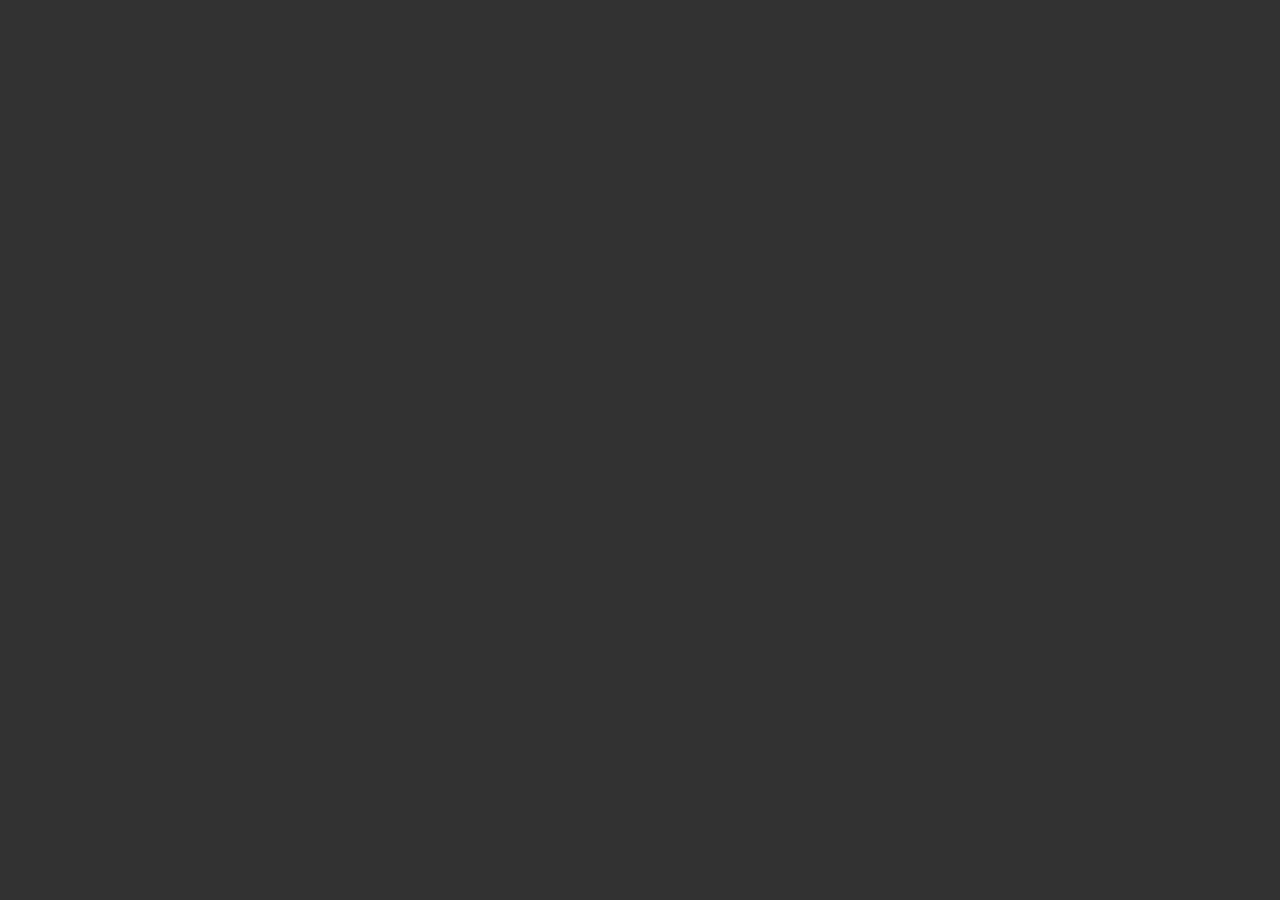
==== phaser/index.html @ 8d91cb68 "Implementação com Phaser 3" ====
<!DOCTYPE html>
<html lang="en">
<head>
    <meta charset="UTF-8">
    <meta http-equiv="X-UA-Compatible" content="IE=edge">
    <meta name="viewport" content="width=device-width, initial-scale=1.0">
    <title>Document</title>
    <script src="phaser.js"></script>
    <style type="text/css">
        body {
            margin: 0;
            background-color: rgb(50, 50, 50);
            image-rendering: pixelated;
        }
    </style>
</head>
<body>
    <script type="text/javascript">

        var config = {
            type: Phaser.AUTO,
            scale: {
                mode: Phaser.Scale.FIT,
                autoCenter: Phaser.Scale.CENTER_BOTH,
                width: 832,
                height: 640
            },
            physics: {
                default: 'arcade',
                arcade: {
                    gravity: { y: 0 },
                    debug: false
                }
            },
            scene: {
                preload: preload,
                create: create,
                update: update
            }
        };

        var gameStart;

        var jogador;
        var npc;
        var paredes;
        var texto;
        
        var game = new Phaser.Game(config);

    //Carregando imagens que serão utilizadas
    function preload ()
    {
        this.load.image('fundo', 'img/CameraDemoMapX4.png');
        this.load.image('parede', 'img/paredes.png');
        this.load.spritesheet('personagem', 
            'img/characterNEWX4.png',
            { frameWidth: 64, frameHeight: 92 }
        );
        this.load.spritesheet('npc', 
            'img/npcX4.png',
            { frameWidth: 64, frameHeight: 120 }
        );
    }

    function create ()
    {

        gameStart = false;

        //Adiciona fundo
        this.add.image(0, 0, 'fundo').setOrigin(0, 0);

        //Adiciona jogador e NPC no mapa
        jogador = this.physics.add.sprite(416, 520, 'personagem');
        npc = this.physics.add.sprite(416, 200, 'npc');

        //Fazer NPC imóvel/não ser afetado por física
        npc.setImmovable(true);
        npc.body.allowGravity = false;

        //Parede invisiveis
        paredes = this.physics.add.staticGroup();
        paredes.create(416, 145, 'parede').setScale(9,1).refreshBody();
        paredes.create(416, 630, 'parede').setScale(9,1).refreshBody();
        
        //Colisão com as bordas da janela e paredes
        jogador.setCollideWorldBounds(true);
        npc.setCollideWorldBounds(true);
        this.physics.add.collider(jogador, paredes);

        //Colisão entre jogador e NPC
        this.physics.add.collider(jogador, npc, falarNPC, null, this);

        //Adiciona animações ao sprite do jogador
        this.anims.create({
            key: 'baixo',
            frames: this.anims.generateFrameNumbers('personagem', { start: 0, end: 3 }),
            frameRate: 10,
            repeat: -1
        });        

        this.anims.create({
            key: 'direita',
            frames: this.anims.generateFrameNumbers('personagem', { start: 4, end: 7 }),
            frameRate: 10,
            repeat: -1
        });

        this.anims.create({
            key: 'cima',
            frames: this.anims.generateFrameNumbers('personagem', { start: 8, end: 11 }),
            frameRate: 10,
            repeat: -1
        });

        this.anims.create({
            key: 'esquerda',
            frames: this.anims.generateFrameNumbers('personagem', { start: 12, end: 15 }),
            frameRate: 10,
            repeat: -1
        });

        //  Ativa leitura do teclado
        teclado = this.input.keyboard.createCursorKeys();

        //Texto - Testando
        texto = this.add.text(333, 333, 'Teste!', {fontFamily: 'Georgia, "Goudy Bookletter 1911", Times, serif', fontSize: '32px', fill: '#000' });
        texto.setVisible(true);
    }

    function update ()
    {
        // Iniciando váriaveis
        if (gameStart == false)
        {
            texto.setVisible(false);
            gameStart = true;
        }

        // Sequência de animações do jogador

        if (teclado.left.isDown)
        {
            jogador.setVelocityX(-240);
            jogador.anims.play('esquerda', true);
        }
        else if (teclado.right.isDown)
        {
            jogador.setVelocityX(240);
            jogador.anims.play('direita', true);
        }
        else if (teclado.up.isDown)
        {
            jogador.setVelocityY(-240);
            jogador.anims.play('cima', true);
        }
        else if (teclado.down.isDown)
        {
            jogador.setVelocityY(240);
            jogador.anims.play('baixo', true);
        }
        else
        {
            jogador.setVelocityX(0);
            jogador.setVelocityY(0);

            jogador.anims.stop();
        }

    }

    function falarNPC (jogador, npc)
    {
        texto.setVisible(true)
    }


    </script>    
</body>
</html>
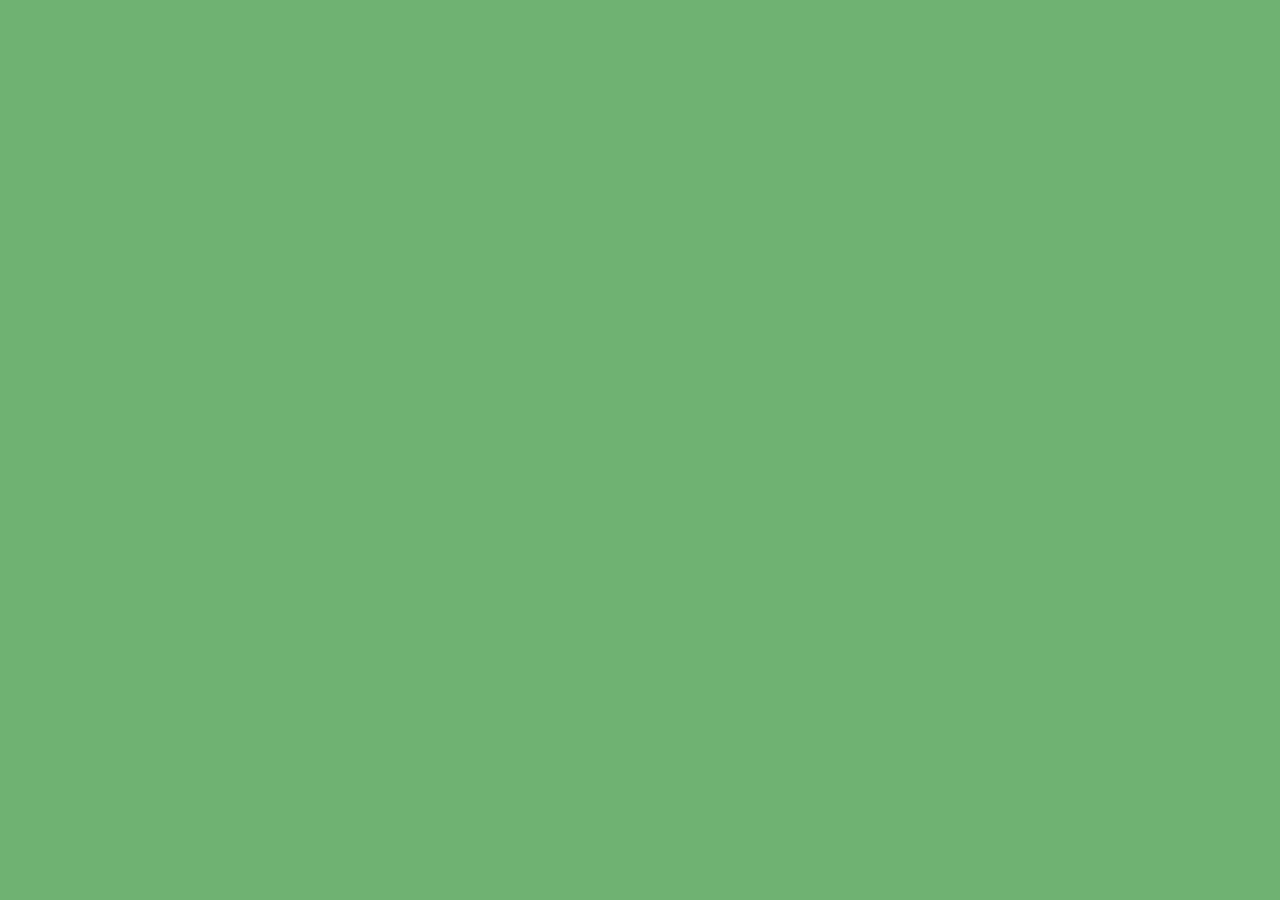
==== commit ac078d20: "Interação com NPC para iniciar o questionário" ====
--- a/phaser/index.html
+++ b/phaser/index.html
@@ -4,178 +4,12 @@
     <meta charset="UTF-8">
     <meta http-equiv="X-UA-Compatible" content="IE=edge">
     <meta name="viewport" content="width=device-width, initial-scale=1.0">
-    <title>Document</title>
+    <title>Perfil de investidor</title>
     <script src="phaser.js"></script>
-    <style type="text/css">
-        body {
-            margin: 0;
-            background-color: rgb(50, 50, 50);
-            image-rendering: pixelated;
-        }
-    </style>
+    <link type='text/css' rel='stylesheet' href='style.css'/>
 </head>
 <body>
-    <script type="text/javascript">
-
-        var config = {
-            type: Phaser.AUTO,
-            scale: {
-                mode: Phaser.Scale.FIT,
-                autoCenter: Phaser.Scale.CENTER_BOTH,
-                width: 832,
-                height: 640
-            },
-            physics: {
-                default: 'arcade',
-                arcade: {
-                    gravity: { y: 0 },
-                    debug: false
-                }
-            },
-            scene: {
-                preload: preload,
-                create: create,
-                update: update
-            }
-        };
-
-        var gameStart;
-
-        var jogador;
-        var npc;
-        var paredes;
-        var texto;
-        
-        var game = new Phaser.Game(config);
-
-    //Carregando imagens que serão utilizadas
-    function preload ()
-    {
-        this.load.image('fundo', 'img/CameraDemoMapX4.png');
-        this.load.image('parede', 'img/paredes.png');
-        this.load.spritesheet('personagem', 
-            'img/characterNEWX4.png',
-            { frameWidth: 64, frameHeight: 92 }
-        );
-        this.load.spritesheet('npc', 
-            'img/npcX4.png',
-            { frameWidth: 64, frameHeight: 120 }
-        );
-    }
-
-    function create ()
-    {
-
-        gameStart = false;
-
-        //Adiciona fundo
-        this.add.image(0, 0, 'fundo').setOrigin(0, 0);
-
-        //Adiciona jogador e NPC no mapa
-        jogador = this.physics.add.sprite(416, 520, 'personagem');
-        npc = this.physics.add.sprite(416, 200, 'npc');
-
-        //Fazer NPC imóvel/não ser afetado por física
-        npc.setImmovable(true);
-        npc.body.allowGravity = false;
-
-        //Parede invisiveis
-        paredes = this.physics.add.staticGroup();
-        paredes.create(416, 145, 'parede').setScale(9,1).refreshBody();
-        paredes.create(416, 630, 'parede').setScale(9,1).refreshBody();
-        
-        //Colisão com as bordas da janela e paredes
-        jogador.setCollideWorldBounds(true);
-        npc.setCollideWorldBounds(true);
-        this.physics.add.collider(jogador, paredes);
-
-        //Colisão entre jogador e NPC
-        this.physics.add.collider(jogador, npc, falarNPC, null, this);
-
-        //Adiciona animações ao sprite do jogador
-        this.anims.create({
-            key: 'baixo',
-            frames: this.anims.generateFrameNumbers('personagem', { start: 0, end: 3 }),
-            frameRate: 10,
-            repeat: -1
-        });        
-
-        this.anims.create({
-            key: 'direita',
-            frames: this.anims.generateFrameNumbers('personagem', { start: 4, end: 7 }),
-            frameRate: 10,
-            repeat: -1
-        });
-
-        this.anims.create({
-            key: 'cima',
-            frames: this.anims.generateFrameNumbers('personagem', { start: 8, end: 11 }),
-            frameRate: 10,
-            repeat: -1
-        });
-
-        this.anims.create({
-            key: 'esquerda',
-            frames: this.anims.generateFrameNumbers('personagem', { start: 12, end: 15 }),
-            frameRate: 10,
-            repeat: -1
-        });
-
-        //  Ativa leitura do teclado
-        teclado = this.input.keyboard.createCursorKeys();
-
-        //Texto - Testando
-        texto = this.add.text(333, 333, 'Teste!', {fontFamily: 'Georgia, "Goudy Bookletter 1911", Times, serif', fontSize: '32px', fill: '#000' });
-        texto.setVisible(true);
-    }
-
-    function update ()
-    {
-        // Iniciando váriaveis
-        if (gameStart == false)
-        {
-            texto.setVisible(false);
-            gameStart = true;
-        }
-
-        // Sequência de animações do jogador
-
-        if (teclado.left.isDown)
-        {
-            jogador.setVelocityX(-240);
-            jogador.anims.play('esquerda', true);
-        }
-        else if (teclado.right.isDown)
-        {
-            jogador.setVelocityX(240);
-            jogador.anims.play('direita', true);
-        }
-        else if (teclado.up.isDown)
-        {
-            jogador.setVelocityY(-240);
-            jogador.anims.play('cima', true);
-        }
-        else if (teclado.down.isDown)
-        {
-            jogador.setVelocityY(240);
-            jogador.anims.play('baixo', true);
-        }
-        else
-        {
-            jogador.setVelocityX(0);
-            jogador.setVelocityY(0);
-
-            jogador.anims.stop();
-        }
-
-    }
-
-    function falarNPC (jogador, npc)
-    {
-        texto.setVisible(true)
-    }
-
-
-    </script>    
+    <div id='containerjogo'></div>
+    <script type="text/javascript" src="jogo.js"></script>
 </body>
 </html>--- a/phaser/style.css
+++ b/phaser/style.css
@@ -0,0 +1,3 @@
+body {
+    background-color: #6FB272;
+}